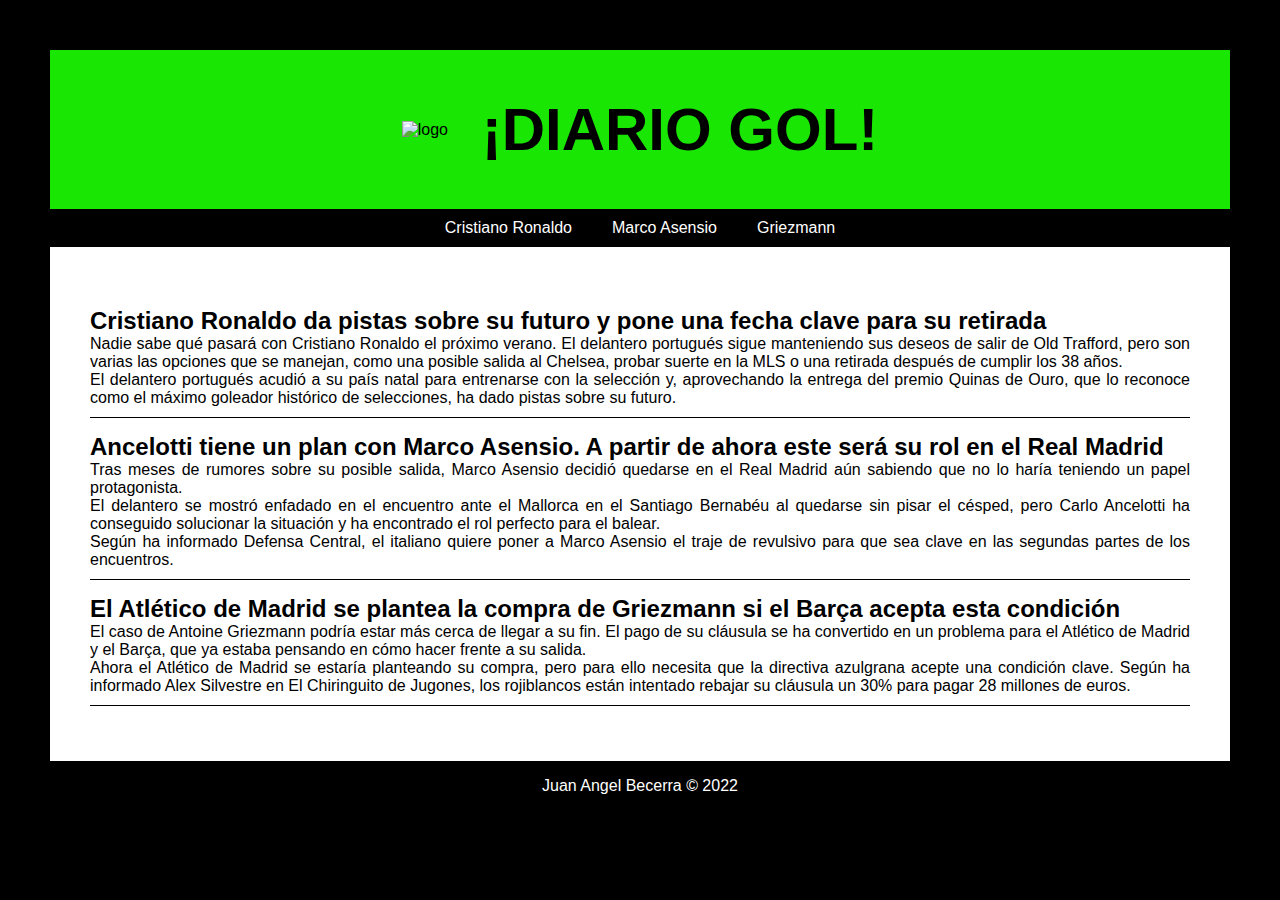
==== index.html @ c01b7655 "commit" ====
<!DOCTYPE html>
<html lang="es">

<head>
    <meta charset="UTF-8">
    <title> Blog </title>
    <link rel="stylesheet" href="style.css"/>
    <link rel="stylesheet" media="only screen and (max-width: 768px)" href="style.css">
</head>

<body>
    <main id="container">
        <header>
            <figure>
                <img src="https://images.vexels.com/media/users/3/132208/isolated/preview/b6c63f2ec9d7dc0b53c71d47dc800561-logo-de-futbol.png"
                    alt="logo">
                <h1>¡DIARIO GOL!</h1>
            </figure>
            <nav>
                <ul class="nav-list">
                    
        
                    <a href="/Cristiano Ronaldo/Cristiano Ronaldo.html" target="_blank">Cristiano Ronaldo</a>
                    <a href="/Asensio/Asensio.html" target="_blank">Marco Asensio</a>
                    <a href="/Griezmann/Griezmann.html" target="_blank">Griezmann</a>
                </ul>
            </nav>
        </header>

        <div class="grid-container">
            <section class="contenido">

                <article class="article">
                    <h2>Cristiano Ronaldo da pistas sobre su futuro y pone una fecha clave para su retirada</h2>
                    <p>Nadie sabe qué pasará con Cristiano Ronaldo el próximo verano. El delantero portugués sigue
                        manteniendo sus deseos de salir de Old Trafford, pero son varias las opciones que se manejan, como
                        una posible salida al Chelsea, probar suerte en la MLS o una retirada después de cumplir los 38
                        años. <br>
                        El delantero portugués acudió a su país natal para entrenarse con la selección y, aprovechando la
                        entrega del premio Quinas de Ouro, que lo reconoce como el máximo goleador histórico de selecciones,
                        ha dado pistas sobre su futuro.</p>
                </article>


                <article class="article">
                    <h2>Ancelotti tiene un plan con Marco Asensio. A partir de ahora este será su rol en el Real Madrid</h2>
                    <p>Tras meses de rumores sobre su posible salida, Marco Asensio decidió quedarse en el Real Madrid aún
                        sabiendo que no lo haría teniendo un papel protagonista. <br>
                        El delantero se mostró enfadado en el encuentro ante el Mallorca en el Santiago Bernabéu al quedarse
                        sin pisar el césped, pero Carlo Ancelotti ha conseguido solucionar la situación y ha encontrado el
                        rol perfecto para el balear. <br>
                        Según ha informado Defensa Central, el italiano quiere poner a Marco Asensio el traje de revulsivo
                        para que sea clave en las segundas partes de los encuentros.</p>
                </article>

                <article class="article">
                    <h2>El Atlético de Madrid se plantea la compra de Griezmann si el Barça acepta esta condición</h2>
                    <p>El caso de Antoine Griezmann podría estar más cerca de llegar a su fin. El pago de su cláusula se ha
                        convertido en un problema para el Atlético de Madrid y el Barça, que ya estaba pensando en cómo
                        hacer frente a su salida. <br>
                        Ahora el Atlético de Madrid se estaría planteando su compra, pero para ello necesita que la
                        directiva azulgrana acepte una condición clave. Según ha informado Alex Silvestre en El Chiringuito
                        de Jugones, los rojiblancos están intentado rebajar su cláusula un 30% para pagar 28 millones de
                        euros. </p>
                </article>
            </section>

                     
        </div>

    </main>
    <footer>
        Juan Angel Becerra &copy; 2022
    </footer>
</body>

</html>
---- style.css ----
:root {
    --background-green: #1ae603;
    --black: #000000;
    --white: #ffffff;
}

* {
    box-sizing: border-box;
    margin: 0px;
    padding: 0px;
}

body {
    background-image: url(http://www.solofondos.com/wp-content/uploads/2016/02/Football-Universal-4k-scaled.jpg);
    background-color: #000000;
    background-repeat: no-repeat;
    background-size: cover;
    background-position: center;
    font-family: Arial, Helvetica, sans-serif;
}

#container {
    padding: 50px 10px; /* Adjusted padding for better mobile view */
}

/* HEADER - ENCABEZADO */

figure {
    padding: 20px; /* Reduced padding for better mobile view */
    background: var(--background-green);
    display: flex;
    justify-content: center;
    align-items: center;
}

header img {
    width: 80px; /* Adjusted logo size for better mobile view */
}

header h1 {
    font-size: 30px; /* Adjusted header size for better mobile view */
}

nav {
    background: var(--black);
    border-bottom: 5px solid var(--white);
    padding: 10px;
    display: flex;
    justify-content: center;
    align-items: center;
}

nav ul {
    list-style: none;
    display: flex;
    flex-wrap: wrap; /* Allow navigation items to wrap on smaller screens */
}

nav a {
    color: var(--white);
    text-decoration: none;
    margin: 0 10px;
}

nav a:hover {
    color: var(--background-green);
}

/* MAIN - CONTENIDO */

.grid-container {
    display: grid;
    grid-template-columns: 1fr;
}

.contenido {
    background: var(--white);
    padding: 20px;
}

.article {
    color: var(--black);
    margin-top: 15px;
    margin-bottom: 15px;
    padding-bottom: 10px;
    border-bottom: 1px solid var(--black);
    text-align: justify;
}

footer {
    background: var(--black);
    color: var(--white);
    text-align: center;
    height: 50px;
    line-height: 50px;
}

/* Media Query for Tablets and Desktops */
@media only screen and (min-width: 768px) {
    #container {
        padding: 50px 50px 0;
    }

    figure {
        padding: 45px;
    }

    header h1 {
        font-size: 60px;
    }

    nav ul {
        flex-direction: row;
    }

    nav a {
        margin: 0 20px;
    }

    .grid-container {
        grid-template-columns: 1fr auto;
    }

    .contenido {
        padding: 40px;
    }

    .article {
        margin-top: 15px;
        margin-bottom: 15px;
        padding-bottom: 10px;
        border-bottom: 1px solid var(--black);
        text-align: justify;
    }

    footer {
        height: 50px;
        line-height: 50px;
    }
}
---- style.css ----
:root {
    --background-green: #1ae603;
    --black: #000000;
    --white: #ffffff;
}

* {
    box-sizing: border-box;
    margin: 0px;
    padding: 0px;
}

body {
    background-image: url(http://www.solofondos.com/wp-content/uploads/2016/02/Football-Universal-4k-scaled.jpg);
    background-color: #000000;
    background-repeat: no-repeat;
    background-size: cover;
    background-position: center;
    font-family: Arial, Helvetica, sans-serif;
}

#container {
    padding: 50px 10px; /* Adjusted padding for better mobile view */
}

/* HEADER - ENCABEZADO */

figure {
    padding: 20px; /* Reduced padding for better mobile view */
    background: var(--background-green);
    display: flex;
    justify-content: center;
    align-items: center;
}

header img {
    width: 80px; /* Adjusted logo size for better mobile view */
}

header h1 {
    font-size: 30px; /* Adjusted header size for better mobile view */
}

nav {
    background: var(--black);
    border-bottom: 5px solid var(--white);
    padding: 10px;
    display: flex;
    justify-content: center;
    align-items: center;
}

nav ul {
    list-style: none;
    display: flex;
    flex-wrap: wrap; /* Allow navigation items to wrap on smaller screens */
}

nav a {
    color: var(--white);
    text-decoration: none;
    margin: 0 10px;
}

nav a:hover {
    color: var(--background-green);
}

/* MAIN - CONTENIDO */

.grid-container {
    display: grid;
    grid-template-columns: 1fr;
}

.contenido {
    background: var(--white);
    padding: 20px;
}

.article {
    color: var(--black);
    margin-top: 15px;
    margin-bottom: 15px;
    padding-bottom: 10px;
    border-bottom: 1px solid var(--black);
    text-align: justify;
}

footer {
    background: var(--black);
    color: var(--white);
    text-align: center;
    height: 50px;
    line-height: 50px;
}

/* Media Query for Tablets and Desktops */
@media only screen and (min-width: 768px) {
    #container {
        padding: 50px 50px 0;
    }

    figure {
        padding: 45px;
    }

    header h1 {
        font-size: 60px;
    }

    nav ul {
        flex-direction: row;
    }

    nav a {
        margin: 0 20px;
    }

    .grid-container {
        grid-template-columns: 1fr auto;
    }

    .contenido {
        padding: 40px;
    }

    .article {
        margin-top: 15px;
        margin-bottom: 15px;
        padding-bottom: 10px;
        border-bottom: 1px solid var(--black);
        text-align: justify;
    }

    footer {
        height: 50px;
        line-height: 50px;
    }
}
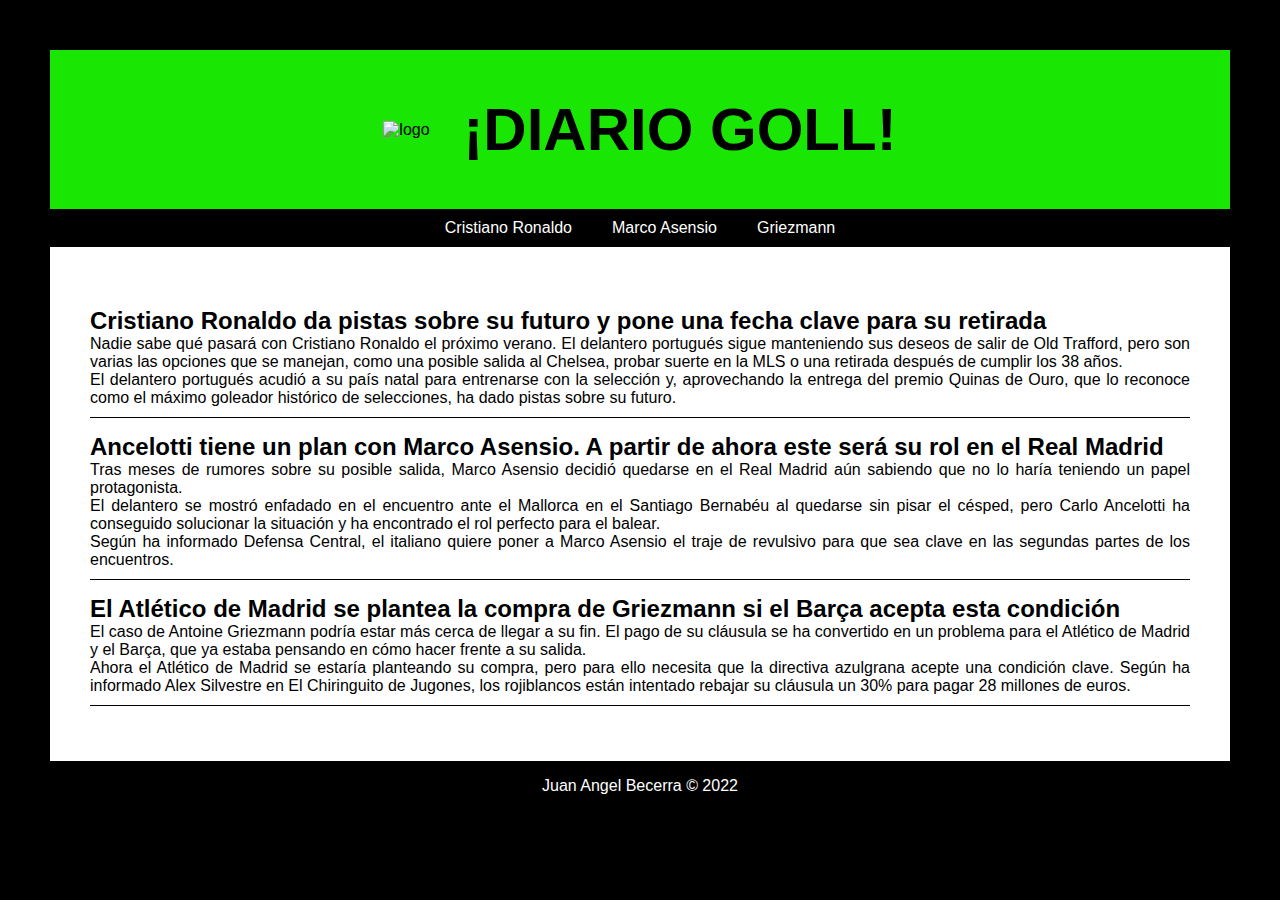
==== commit 93715f7d: "modifique mi pagina" ====
--- a/index.html
+++ b/index.html
@@ -14,7 +14,7 @@
             <figure>
                 <img src="https://images.vexels.com/media/users/3/132208/isolated/preview/b6c63f2ec9d7dc0b53c71d47dc800561-logo-de-futbol.png"
                     alt="logo">
-                <h1>¡DIARIO GOL!</h1>
+                <h1>¡DIARIO GOLL!</h1>
             </figure>
             <nav>
                 <ul class="nav-list">
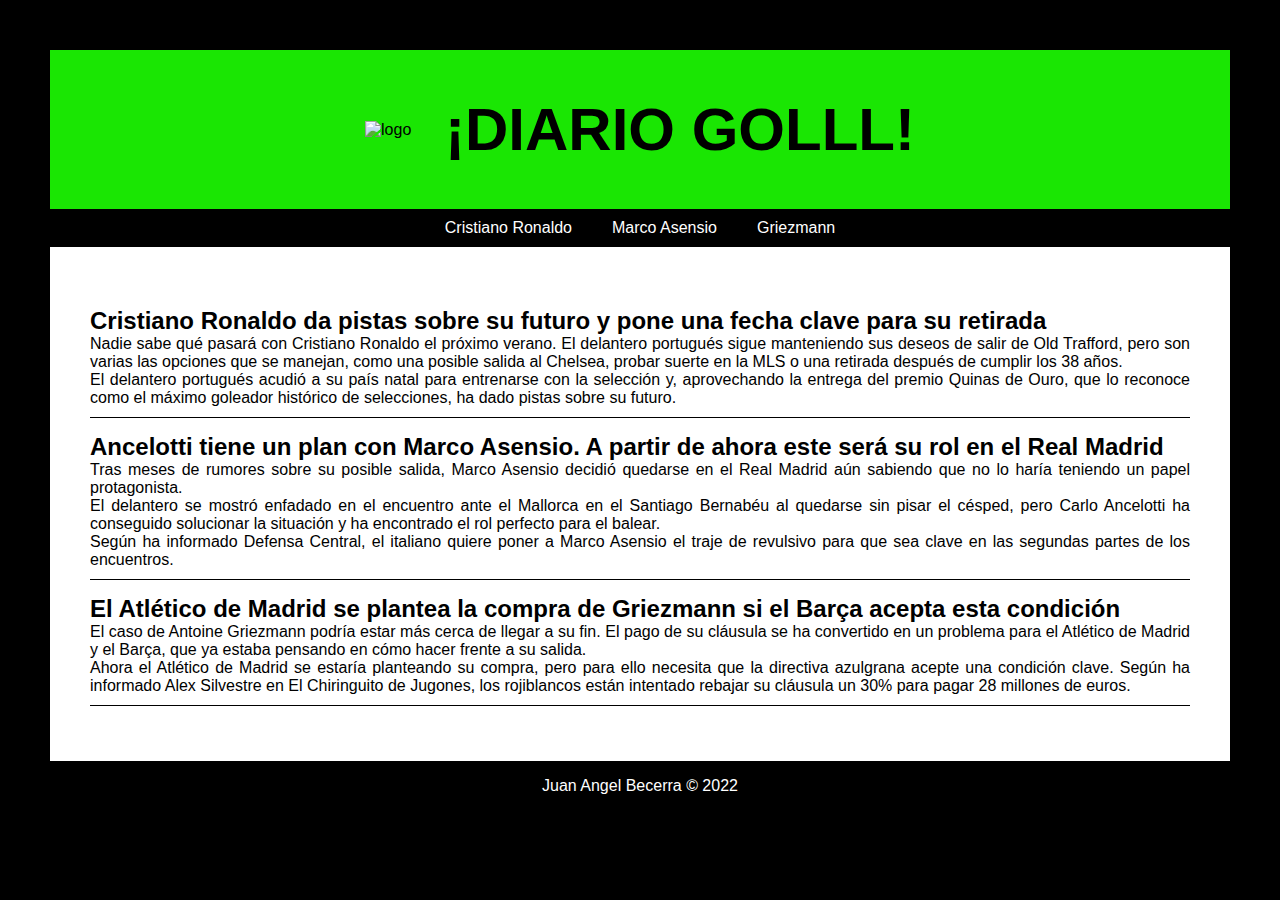
==== commit ccd14ea3: "cambie el nombre del h1" ====
--- a/index.html
+++ b/index.html
@@ -14,7 +14,7 @@
             <figure>
                 <img src="https://images.vexels.com/media/users/3/132208/isolated/preview/b6c63f2ec9d7dc0b53c71d47dc800561-logo-de-futbol.png"
                     alt="logo">
-                <h1>¡DIARIO GOLL!</h1>
+                <h1>¡DIARIO GOLLL!</h1>
             </figure>
             <nav>
                 <ul class="nav-list">
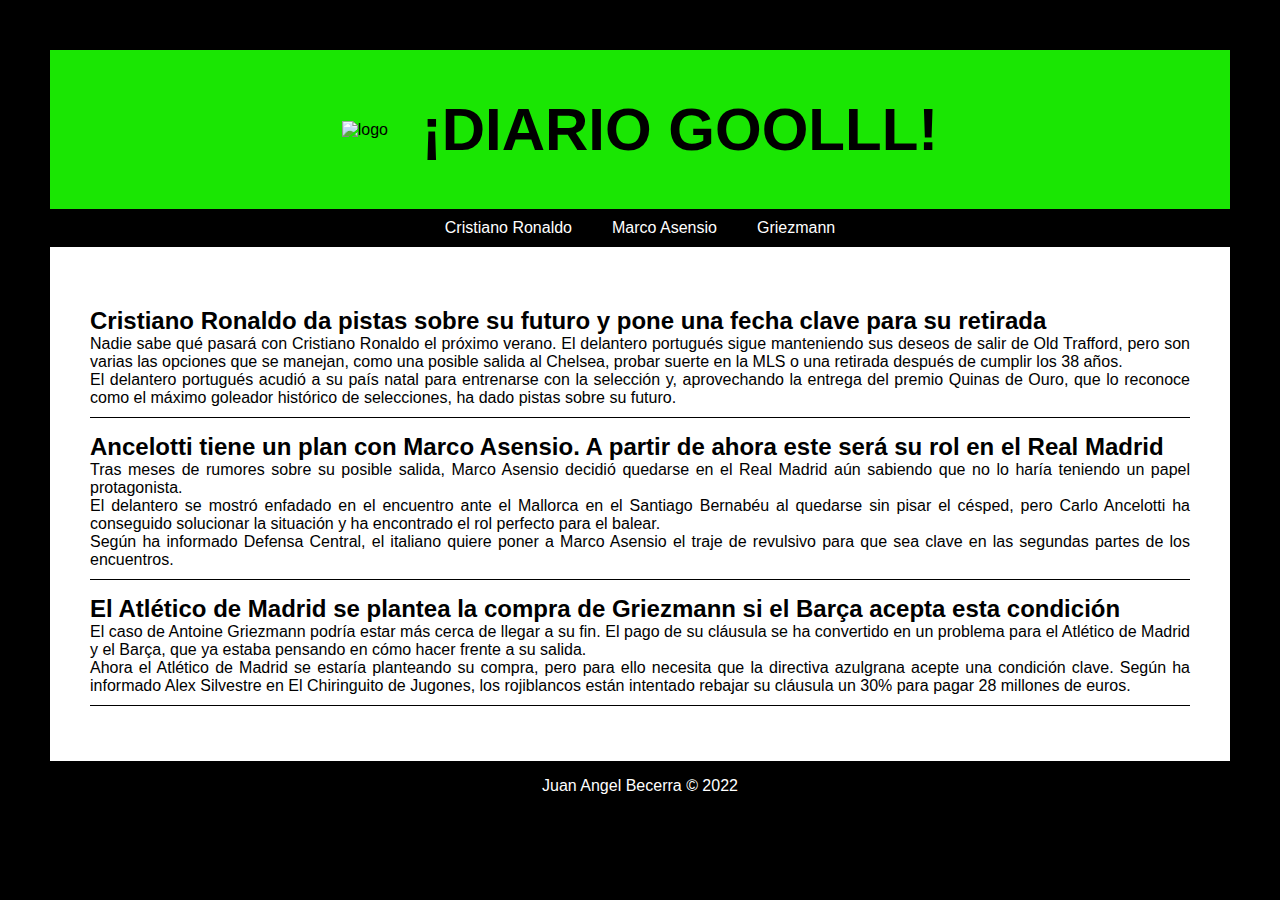
==== commit f09a9aed: "hice cambioos" ====
--- a/index.html
+++ b/index.html
@@ -14,7 +14,7 @@
             <figure>
                 <img src="https://images.vexels.com/media/users/3/132208/isolated/preview/b6c63f2ec9d7dc0b53c71d47dc800561-logo-de-futbol.png"
                     alt="logo">
-                <h1>¡DIARIO GOLLL!</h1>
+                <h1>¡DIARIO GOOLLL!</h1>
             </figure>
             <nav>
                 <ul class="nav-list">
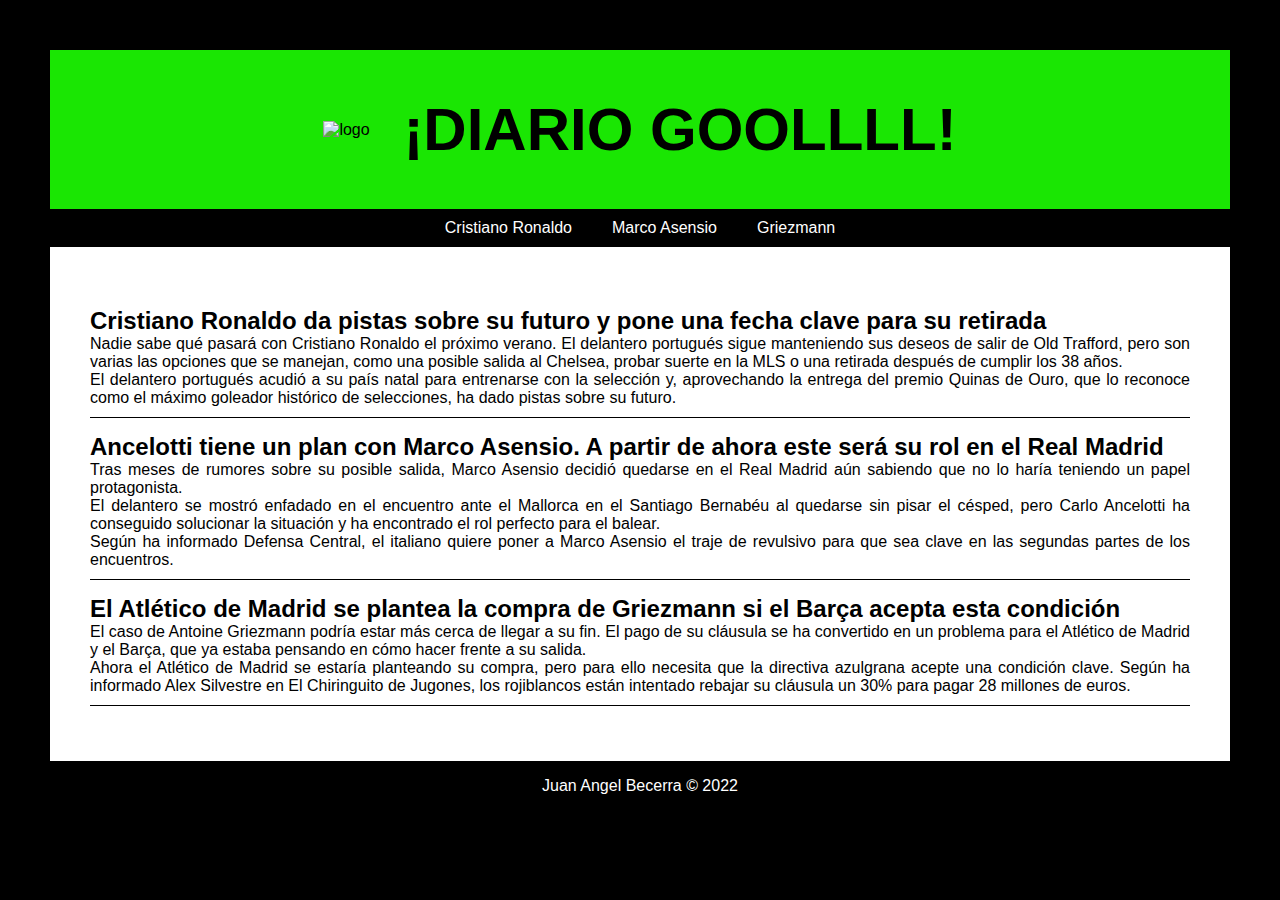
==== commit 247f218a: "cambie el nombre del h1 de  mi pagina" ====
--- a/index.html
+++ b/index.html
@@ -14,7 +14,7 @@
             <figure>
                 <img src="https://images.vexels.com/media/users/3/132208/isolated/preview/b6c63f2ec9d7dc0b53c71d47dc800561-logo-de-futbol.png"
                     alt="logo">
-                <h1>¡DIARIO GOOLLL!</h1>
+                <h1>¡DIARIO GOOLLLL!</h1>
             </figure>
             <nav>
                 <ul class="nav-list">
